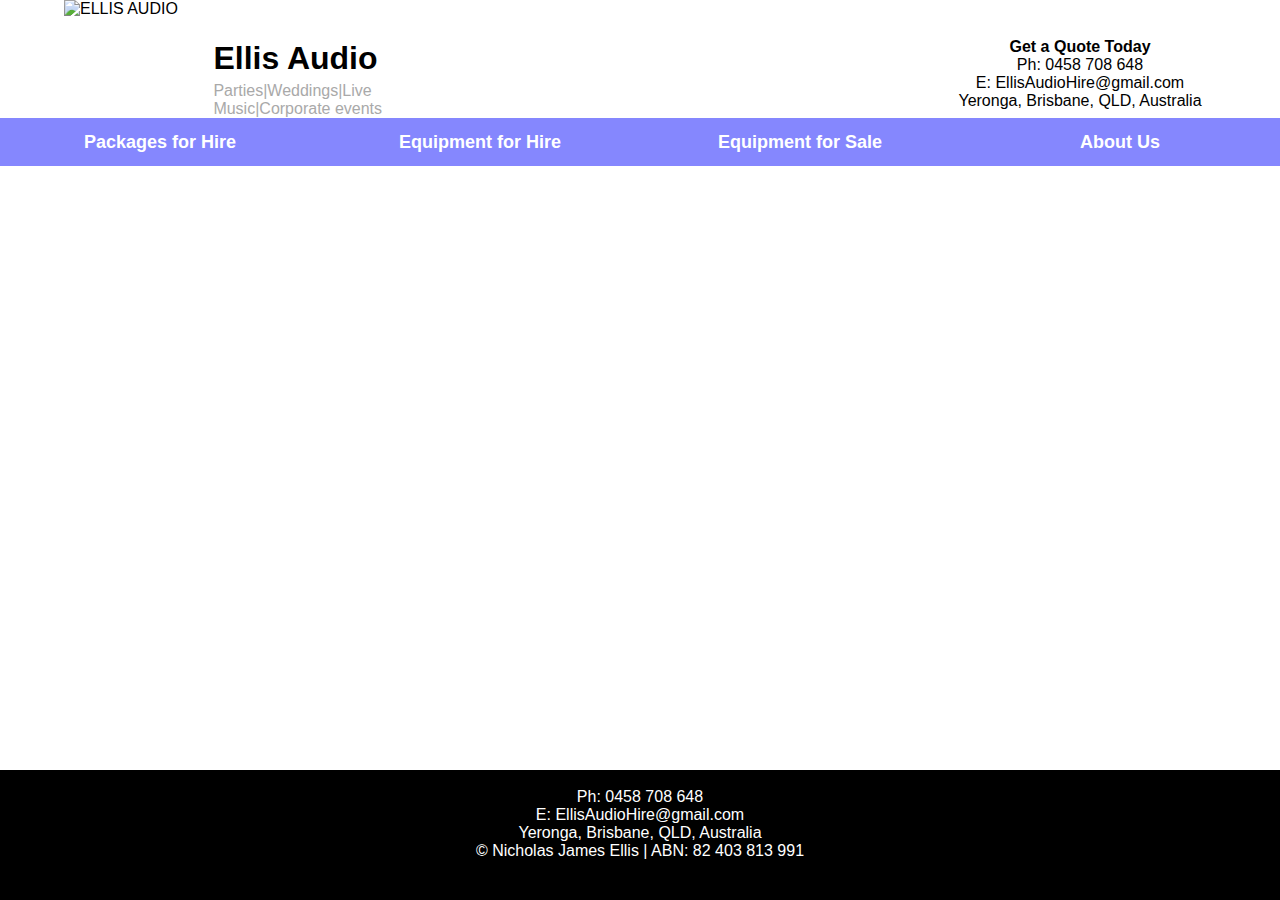
==== index.html @ b8f4c42b "update dev" ====
<!DOCTYPE html>

<html>
<div id="container">
  <head>
    <base target="_top">
    <meta name="viewport" content="width=device-width, initial-scale=1.0">
    <style>
  
  #logo:visited
  {
   color:inherit;
  }

    #tagline
    {
      margin-bottom: 0;
      /*display:none;*/
    }

    #getQuote
    {
      padding-top: 20px;
      margin-top:0;
      width:400px;
    }

  button:focus 
  {
    outline: none;
  }

  * {box-sizing: border-box;}
  
  .col-1 {width: 10%;margin: 0.5%;padding: 15px;}
  .col-2 {width: 5%;margin: 0.5%;padding: 15px;}
  .col-3 {width: 25%;}
  .col-4 {width: 6%;margin: 0.5%;padding: 15px;}
  .col-5 {width: 86%;margin: 0.5%;padding: 0;}
  .col-6 {width: 50%;}
  .col-7 {width: 58.33%;}
  .col-8 {width: 66.66%;}
  .col-9 {width: 75%;}
  .col-10 {width: 80%;}
  .col-11 {width: 90%;}
  .col-12 {width: 100%;padding:0;margin:0;}
  .col-footer {width: 100%;background-color:black;color:white;text-align:center;max-height:200px;margin:0;padding: 15px;}
  
  .col-item span {
   position: sticky;
   bottom: 0;
   left: 0;
  }

  .col-hire-item
  {
    width: 19%;
    background-color:white;
    max-height:350px;
    min-height:350px;
    margin:0.5%;
    padding:15px;
    border-radius: 2px;
    border: 2px solid #8587fe;
    overflow:scroll;
  }

  .col-package-item 
  {
    width: 19%;
    background-color:white;
    max-height:620px;
    min-height:620px;
    margin:0.5%;
    padding:15px;
    border-radius: 2px;
    border: 2px solid #8587fe;
    overflow:scroll;
  }

    .col-sale-item 
  {
    width: 19%;
    background-color:white;
    max-height:350px;
    min-height:350px;
    margin:0.5%;
    padding:15px;
    border-radius: 2px;
    border: 2px solid #8587fe;
    overflow:scroll;
  }
  
  
  [class*='col-'] {
  float: left;
  }
  
  .row::after {
  content: '';
  clear: both;
  display: table;
  width:80%;
  }
  
  #container 
  {
    min-height:100%;
    position:relative;
    font-family: 'Open Sans', sans-serif;
    overflow:scroll;
    -webkit-overflow-scrolling: touch;
  }
  
  #body 
  {
    padding:10px;
    padding-bottom:130px;   /* Height of the footer */
    overflow:scroll;
    -webkit-overflow-scrolling: touch;
    background-size: 100%;
    background-image: url("https://scontent.fbne3-1.fna.fbcdn.net/v/t1.0-9/24862291_908647219294098_495214972556443468_n.jpg?oh=a1a7885bde6877ae93090bb634183d83&oe=5AB51058");
    background-repeat: repeat-y;
    background-position: center top;
    /*background-attachment: fixed;*/
  }
  
  #footer 
  {
    text-align:center;
    position:absolute;
    bottom:0;
    width:100%;
    height:130px;   /* Height of the footer */
    background-color:black;
    color: white;
  }
  
  .footer::after {
  content: '';
  clear: both;
  display: table;
  }
  
  html, body
  {
    width:100%;
    height:100%;
    padding:0px;
    /*background-color: #40404d;*/
    overflow:scroll;
    -webkit-overflow-scrolling: touch;
       margin:0;

  }
  
  html
  {
    padding:0px;
  }
  
  h1{font-family: 'Open Sans', sans-serif;text-align:center;font-size:medium;text-align:left;}
  h2{font-family: 'Open Sans', sans-serif;text-align:center;font-size:small;text-align:left;}

    #profile-pic
    {
      width:30%;
      overflow:scroll;
      border:0;
      margin:0;
      float:left;
    }

    #profile-blurb
    {
    overflow:scroll;
    width: 68%;
    padding: 0;
    border-radius: 0;
    border: 0px solid #8587fe;
    float: right;
    }
  
/* Style The Dropdown Button */
.dropbtn {
    background-color: white;
    color: black;
    padding: 5px 16px;
    font-size: 16px;
    cursor: pointer;
    margin: 0;
    border-radius: 2px;
    border: 2px solid #8587fe;
    font-size:medium;
}

/* The container <div> - needed to position the dropdown content */
.dropdown {
    position: relative;
    display: inline-block;
}

/* Dropdown Content (Hidden by Default) */
.dropdown-content {
    display: none;
    position: absolute;
    background-color: white;
    min-width: 160px;
    box-shadow: 0px rgba(0,0,0,0.2);
    z-index: 1;
    border-radius: 2px;
    border: 2px solid #8587fe;
}

/* Links inside the dropdown */
.dropdown-content button {
    color: black;
    background-color: white;
    padding: 10px 16px;
    text-decoration: bold;
    display: block;
    border-radius: 0px;
    border: 0px solid #8587fe;
    width:100%;
    font-size:medium;
}

/* Change color of dropdown links on hover */
.dropdown-content button:hover {background-color: #313deb; color:white;}

/* Show the dropdown menu on hover */
.dropdown:hover .dropdown-content {
    display: block;
}

/* Change the background color of the dropdown button when the dropdown content is shown */
.dropdown:hover .dropbtn {
    background-color: #3e8e41;
}

  .nav-1
  {
    width:25%;
  }

  .nav-btn-2
  {
    width:100%;
    background-color:#8587fe;
    border:0;
    font-family: 'Open Sans', sans-serif;
    font-weight: bold;
    font-size:large;
    padding: 0.75em;
    color:white;
  }

  .nav-btn-1
  {
    width:100%;
    background-color:#8587fe;
    border:0;
    font-family: 'Open Sans', sans-serif;
    font-weight: bold;
    font-size:large;
    padding: 0.75em;
    color:white;
  }

  #dropbtn
  {
    position: relative;
    display: inline-block;
  }

  .nav-dropdown-content
  {
    display: none;
    position: absolute;
    background-color: #8587fe;
    min-width: 25%;
    box-shadow: 0;
    z-index: 1;
    border-radius: 0;
    border: none;
    color:white;
  }

  /* Show the dropdown menu on hover */
#nav-dropdown:hover .nav-dropdown-content {
    display: block;
}

/* Change the background color of the dropdown button when the dropdown content is shown */
.nav-btn-1:hover
{
    background-color: #313deb;
}

.nav-btn-2:hover
{
    background-color: #313deb;
}
  
  #nav
  {
    width: 100%; /* 1000 */;
    font-family: 'Open Sans', sans-serif;
    font-weight: 400;
    position: relative;
    left: 0;
    margin-left: 0; /* 30 480 */;
    margin: 0; /* 30 480 */;
    text-decoration:none;
    padding: 0;
    text-align: justify;
    z-index:1;
    background-color: #8587fe;
    display: inline-block;
  }  

  #nav-btn-container
  {
    display:none;
    width:100%;
  }

  #nav-btn
  {
    width: 14%;
    font-size: xx-large;
    padding: 5px;
    text-align: center;
    font-weight: normal;
    border-radius: 2px;
  }   
  #nav-btn-img
  {
    display:block;
    margin: 0 auto;
    max-width:100%;
    object-fit:contain;
    border-radius: 2px;
  }

  #logo-text
  {
    margin: 0 0.5%;
    padding: 0 15px;
    max-height:10%;
    min-height:10%;
    width:220px;
    padding-top: 20px;
  }

  @media screen and (max-width: 699px)
  {
    .col-sale-item 
    {
      width: 99%;
      min-height:250px;
      max-height:400px;
    }

    .col-hire-item 
    {
      width: 99%;
      min-height:250px;
      max-height:400px;
    }

    .col-package-item 
    {
      width: 99%;
      min-height:300px;
      max-height:600px;
    }

    #getQuote
    {
      display:none;
    }

    .nav-1
    {
      width:100%;
    }

    #nav
    {
      display: none;
    } 

    #nav-btn-container
    {
      display: block;
      padding:10px;
      padding-top: 0;
    }   

    .nav-dropdown-content
    {
      min-width: 100%;
      position:relative;
    }

    #profile-pic
    {
      width:100%;
    }

    #profile-blurb
    {
      width:100%;
    }

    #logo
    {
      width:40%;
    }

    #logo-text
    {
      width:50%;
      padding:0;
      padding-top: 30px;
    }

    #tagline
    {
      display:block;
    }

    .nav-btn-1
    {
      text-align:left;
      padding-left:11%;
    }

    .nav-btn-2
    {
      text-align:left;
      padding-left:21%;
    }
  }

  @media screen and (max-width: 1030px) and (min-width: 700px)
  {
    .col-package-item 
    {
      width: 32%;
    }

      .col-sale-item 
    {
      width: 32%;
    }

    .col-hire-item
    {
      width: 32%;
    }

    #getQuote
    {
      width:42%;
      padding-top:40px;
    }

    #logo
    {
      width:20%;
    }

    #logo-text
    {
      width:30%;
      margin:0;
      padding-top:30px;
    }

  }


  </style> 
  <div class='row' style='background-color:white'>
  <div class='col-2' id='logo-tab' style='margin: 0.5% 0;padding: 15px 0;'></div>
  <a id="logo" href="" onclick='updatePage("Home", "Show All", "All")'' style=''><div id='logo'class='col-1' style='margin: 0;padding: 0;max-height:10%;min-height:10%;'>
  <img src='ellisaudio.github.io/DB/images/logo.jpeg' alt='ELLIS AUDIO' style='max-width:100%;max-height:100%;background-color:white;'>
  </div>
  <div class='col-6' id='logo-text' style=''>
  <h1 style='font-size:200%;float:left;margin-top:20px;margin-bottom: 5px'>Ellis Audio</h1>
  <p id="tagline" style="color: darkgrey;"> Parties|Weddings|Live Music|Corporate events</p></div></a>
  <div class="col-3" id="getQuote" style="float:right;text-align:center;font-family: 'Open Sans', sans-serif;">
  <br>
  <b>Get a Quote Today<br></b>
  Ph: 0458 708 648<br>
  E: EllisAudioHire@gmail.com<br>
  Yeronga, Brisbane, QLD, Australia
  </div>
  <div class='row' style=''>
  <div class='col-12' style='margin-bottom:auto;0;padding: 0;'>
  <div style="float:left;" id="nav-btn-container" class="nav-1">
    <button id="nav-btn" class="nav-btn-1" style="float:left;" onclick="$('#nav').toggle();"><img id="nav-btn-img" src="ellisaudio.github.io/DB/images/icon-menu-white.png"></button>
  </div>
  <nav class="clearfix" role="navigation" id="nav" style="float:left;">
    <div style="float:left;" class="nav-1">
    <button class="nav-btn-1" style="float:left;" onclick="$('#items').empty().append('Loading...');updatePage('Hire Packages', 'Show All', 'Category');">Packages for Hire</button>
  </div>
    <div style="float:left;" id="nav-dropdown" class="nav-1">
      <button id="hire-btn" class="nav-btn-1" style="display:block;">Equipment for Hire</button>
      <div id="" class="nav-dropdown-content">
        <button class="nav-btn-2" onclick="$('#items').empty().append('Loading...');updatePage('Audio Hire', 'Show All', 'Category');">Audio Equipment</button><br> 
        <button class="nav-btn-2" onclick="$('#items').empty().append('Loading...');updatePage('Visual Hire', 'Show All', 'Category');">Display Equipment</button><br>
        <button class="nav-btn-2" onclick="$('#items').empty().append('Loading...');updatePage('Lighting Hire', 'Show All', 'Category');">Lighting Equipment</button>
      </div>
    </div>
    <div style="float:left;" class="nav-1">
    <button class="nav-btn-1" style="float:left;" onclick="$('#items').empty().append('Loading...');updatePage('For Sale', 'Show All', 'Category');">Equipment for Sale</button>
  </div>
    <div style="float:left;" class="nav-1">
    <button class="nav-btn-1" style="float:left;" onclick="$('#items').empty().append('Loading...');updatePage('About Us', 'Show All', 'Category');">About Us</button>
  </div>
  </nav>

  </div></div></div>
  </head>
  <body>
    <div id="body">
  <div class="row" id="header-row" style="text-align:center; color:white;margin:auto;"> 
  <div class="col-12">
  <h1 id="page-header" style="margin:auto;text-align:center;margin-top:1%;font-size:xx-large;font-outline: 2px 2px #8587fe;">Loading...</h1>
  </div>
  </div>
  <div class="row" id="btn-row">
    <div class="col-4" style="min-height:0 margin-bottom:0;">
  </div>
  <div class="col-5" /*style="color:white;padding:0;margin:0;width:85%;min-height:0;margin-top:0.5%;margin-bottom:0.5%;"*/>
  
<div class="dropdown">
  <button class="dropbtn" id="filter-btn" style="display:none;">Filter by Category</button>
  <div id="filter-options" class="dropdown-content">
    <a href="#">Loading...</a>
  </div>
</div>
<div class="dropdown">
  <button class="dropbtn" id="sort-btn" style="display:none;">Sorted by</button>
  <div id="sort-options" class="dropdown-content">
    <a href="#">Loading...</a>
  </div>
</div>
  </div>
  </div>
  <div class="row">
  </div>
  <div class='col-4' style='margin:0px'></div>
  <div id="items" class="col-5" >
  Loading...
    </div>
  </div>    
<script src="https://code.jquery.com/jquery-1.10.1.min.js"></script>
<script >
  // The code in this function runs when the page is loaded.
  $(function()
  {
    $('#items').empty()

    var page = getQueryVariable("page")
    if(page)
    {
      updatePage(page, "Show All", "All");
    }
    else
    {
      updatePage("Home", "Show All", "All");
    }
  });

  function updatePage(page, category, sort)
  {
    $('#header-row').show();
    $('#page-header').empty().append(page);
    $('#items').hide();
    if(page == "Hire Packages")
    {
      $('#items').empty();
      $('#btn-row').hide();
      $('#filter-btn').hide();
      $('#sort-btn').hide();
      showPackages(page);
    }
    else if(page == "For Sale")
    {
      showSaleItems(page);
      $('#btn-row').hide();
      $('#filter-btn').hide();
      $('#sort-btn').hide();
    }
    else if(page.indexOf("Hire") != -1)
    {
      if(category == "Show All")
      {
        $('#filter-btn').empty().append("Filter by Category");
      }
      else
      {
        $('#filter-btn').empty().append(category + ' <span style="color:red">&otimes;</span>');
      }
      if((sort == "Show All")||(sort == "All")||(sort == "Category"))
      {
        sort = "Category";
        $('#sort-btn').empty().append("Sorted by "+sort);
      }
      else
      {
        $('#sort-btn').empty().append("Sorted by "+sort + ' <span style="color:red">&otimes;</span>');
      }
      showHireItems(page, category, sort);
      showFilter(page, sort); 
      showSort(page, category);
      $('#btn-row').show();
    }
    else if(page == "About Us")
    {
      // showAboutUs();
      $('#items').show();
      $('#btn-row').hide();

      var html = "<div class='row'>";
        html += "<div class='col-12' style='background-color:white;margin:auto;padding:15px;border-radius: 2px;border: 2px solid #8587fe;min-height:200px;text-align:center;width:99%; opacity:08;'>";
          html += "<h1 style='font-size:x-Large;text-align:center;'>Who are we?</h1>";
          html += "<div class='row'>";
            html += "<div id='profile-pic' style=''>";
              html += "<br><img src='ellisaudio.github.io/DB/images/Nick Profile.jpeg' alt='Image Not Available' style='width:100%;display:block;margin: 0 auto;max-width:100%;object-fit:contain;'>";
            html += "</div>";
            html += "<div id='profile-blurb' style=''>";
              html += "<h2 style='font-size:x-large'>Nick Ellis - Director</h2>";
              html += "<p style='font-size:large;text-align:justify;'>Nick is the founder and owner of Ellis Audio, his desire is to provide high quality audio experiences for all of those using and listening to our systems. Nick has been operating Audio/Visual for over 10 years, including ten years of operating A/V though church (including two years overseeing the entire Audio/Visual ministry at two different churches) and operating Audio/Visual for six years for an international mission organisation.</p>";
            html += "</div>";
          html += "</div>";
        html += "</div>";
      html += "</div>";
      $('#items').empty().append(html);
    }
    else
    {
      $('#items').hide();
      $('#header-row').hide();
      $('#page-header').empty();
      $('#btn-row').hide();
      $('#filter-btn').hide();
      $('#sort-btn').hide();
      $('#items').empty();
      $.getJSON("ellisaudio.github.io/index.json").done(function(items) 
      { 
        $('#items').prepend("<div class='row'><div class='col-12' style='background-color:white;margin:0.5%;padding:15px;opacity: 0.8;border-radius: 2px;border: 2px solid #8587fe;min-height:200px;text-align:center;width:99%'>"+items.content+"</div></div>");
      });
      $('#items').append('<div class="row" style="text-align:center; color:white;margin:auto;"><div class="col-12"><h1 style="margin:auto;text-align:center;margin-top:1%;font-size:xx-large;text-outline: 2px 2px #8587fe;">Our Packages for Hire</h1></div></div><div class="row">');

      showPackages("Hire Packages");
      $('#items').append('</div>');
    }
    $('#items').show();
  }

  function getQueryVariable(variable)
  {
    var query = window.location.search.substring(1);
    var vars = query.split("&");
    for (var i=0;i<vars.length;i++) 
    {
      var pair = vars[i].split("=");
      if(pair[0] == variable)
        {
          var str = pair[1];
          str.replace(/%20/, " ");
          return decodeURI(str);
        }
    }
    return(false);
  }

  function showAboutUs()
  {
    $.getJSON("ellisaudio.github.io/About Us.json").done(function(items) 
    {
      $('#items').append("<div class='col-12' style='background-color:white;margin:0.5%;padding:15px;border-radius: 2px;border: 2px solid #8587fe;min-height:200px;text-align:center;'>"+items.content+"</div>");
    });
  }

  function showSaleItems(page)
  {
    $('#items').empty();
    $.getJSON("ellisaudio.github.io/DB/Products/"+page+".json").done(function(items) 
    {
      for(var ii in items)
      {
        var html = "<div class='col-sale-item' style=''>";
        html += "<h1 style='font-size:large;text-align:center;'>"+items[ii].name+"</h1>";
        html += "<img src='ellisaudio.github.io/DB/images/"+page+"/"+items[ii].catalog+".jpeg' alt='Image Not Available' style='min-height:170px;max-height:170px;display:block;margin: 0 auto;max-width:100%;object-fit:contain;'>";
        html += "<span>";
        html += "<h2>$"+items[ii].cost+"</h2>";
        if(items[ii].website != "")
        {
          html += "<a href='"+items[ii].website+"'>More Info</a>";
        }
        html += "</span></div>";
        $('#items').append(html);
      }
    });
  }

  function showHireItems(page, category, sort)
  {
    $('#items').empty();
    $.getJSON("ellisaudio.github.io/DB/Products/"+page+".json").done(function(items) 
    {
      if(sort == "Name")
      {
        items.sort( function(a, b) {
          a = a.name.toLowerCase();
          b = b.name.toLowerCase();

          return a < b ? -1 : a > b ? 1 : 0;
        });
      }
      else if(sort == "Price Low-High")
      {
        items.sort(function(a, b) {
          return parseFloat(a.perDay) - parseFloat(b.perDay);
        });
      }
      else if(sort == "Price High-Low")
      {
        items.sort(function(a, b) {
          return parseFloat(a.perDay) - parseFloat(b.perDay);
        });
        items.reverse();
      }
      else if(sort == "Category")
      {
        items.sort( function(a, b) {
          a = a.category.toLowerCase();
          b = b.category.toLowerCase();

          return a < b ? -1 : a > b ? 1 : 0;
        });
      }
      for(var ii in items)
      {
        if(category == "Show All")
        {
          var html = "<div class='col-hire-item' style=''>";
          html += "<h1 style='font-size:large;text-align:center;'>"+items[ii].name+"</h1>";
        html += "<img src='ellisaudio.github.io/DB/images/"+page+"/"+items[ii].catalog+".jpeg' alt='Image Not Available' style='min-height:170px;max-height:170px;display:block;margin: 0 auto;max-width:100%;object-fit:contain;'>";
          html += "<span>";
          html += "<h2>$"+items[ii].perDay+"/Day       $"+items[ii].perWeek+"/Week</h2>";
          if(items[ii].website != "")
          {
            html += "<a href='"+items[ii].website+"'>More Info</a>";
          }
          html += "</span></div>";
          $('#items').append(html);
        }
        else
        {
          if(items[ii].category == category)
          {
            var html = "<div class='col-hire-item' style=''>";
            html += "<h1 style='font-size:large;text-align:center;'>"+items[ii].name+"</h1>";
        html += "<img src='ellisaudio.github.io/DB/images/"+page+"/"+items[ii].catalog+".jpeg' alt='Image Not Available' style='min-height:170px;max-height:170px;display:block;margin: 0 auto;max-width:100%;object-fit:contain;'>";
            html += "<span>";
            html += "<h2>$"+items[ii].perDay+"/Day       $"+items[ii].perWeek+"/Week</h2>";
            if(items[ii].website != "")
            {
              html += "<a href='"+items[ii].website+"'>More Info</a>";
            }
            html += "</span></div>";
            $('#items').append(html);
          }
        }
      }
    });
  }

    function showPackages(page)
  {
    $.getJSON("ellisaudio.github.io/DB/Products/"+page+".json").done(function(items) 
    {
      for(var ii in items)
      {
        if(!items[ii].hide)
        {
          var html = "<div class='col-package-item' style=''>";
          html += "<h1 style='font-size:x-large;text-align:center;'>"+items[ii].name+"</h1>";
        html += "<img src='ellisaudio.github.io/DB/images/"+page+"/"+items[ii].catalog+".jpeg' alt='Image Not Available' style='min-height:170px;max-height:170px;display:block;margin: 0 auto;max-width:100%;object-fit:contain;'>";
          html += "<span>";
          html += "<h2>$"+items[ii].perDay+"/Day       $"+items[ii].perWeek+"/Week</h2>";
          html += "<p>"+items[ii].shortDesc+"</p>";
          html += "</span></div>";
          $('#items').append(html);
        }
      }
    });
  }

  function showFilter(page, sort) 
  {
    $.getJSON("ellisaudio.github.io/DB/Products/"+page+"-categories.json").done(function(categories) 
    {
      $('#filter-btn').show()
      $('#filter-options').empty();
      if(page == "Audio Hire"){var type = 0;}
      else if(page == "Visual Hire"){var type = 1;}
      else if(page == "Lighting Hire"){var type = 2;}
      else{$('#dropbtn').hide();return false;}
      for(var ii in categories)
      {
        if((categories[ii].category == "")||(categories[ii].category == null)||(categories[ii].category == undefined))
        {
          return;
        }
        else
        {
          $('#filter-options').append("<button onclick='$("+'"'+"#items"+'"'+").empty().append("+'"Loading..."'+");updatePage("+'"'+page+'"'+", "+'"'+categories[ii].category+'"'+", "+'"'+sort+'"'+");showSort("+'"'+page+'"'+", "+'"'+categories[ii].category+'"'+");'>"+categories[ii].category+"</button>");
        }
      }
    });
    return;
  }

  function showSort(page, category) 
  {
      $('#sort-btn').show()
      $('#sort-options').empty();
      var sortoptions = ["Category", "Name", "Price Low-High", "Price High-Low"];
      for(var ii in sortoptions)
      {
        $('#sort-options').append("<button onclick='$("+'"'+"#items"+'"'+").empty().append("+'"Loading..."'+");updatePage("+'"'+page+'", "'+category+'", "'+sortoptions[ii]+'"'+");showfilter("+'"'+page+'", "'+sortoptions[ii]+'"'+");'>Sorted by "+sortoptions[ii]+"</button>");
      }
    return;
  }
</script>
</body>
<footer>
  <div id='footer'>
  <br>
  Ph: 0458 708 648<br>
  E: EllisAudioHire@gmail.com<br>
  Yeronga, Brisbane, QLD, Australia<br>
  © Nicholas James Ellis  |   ABN: 82 403 813 991
  </div>
</div>
</footer>
</html>
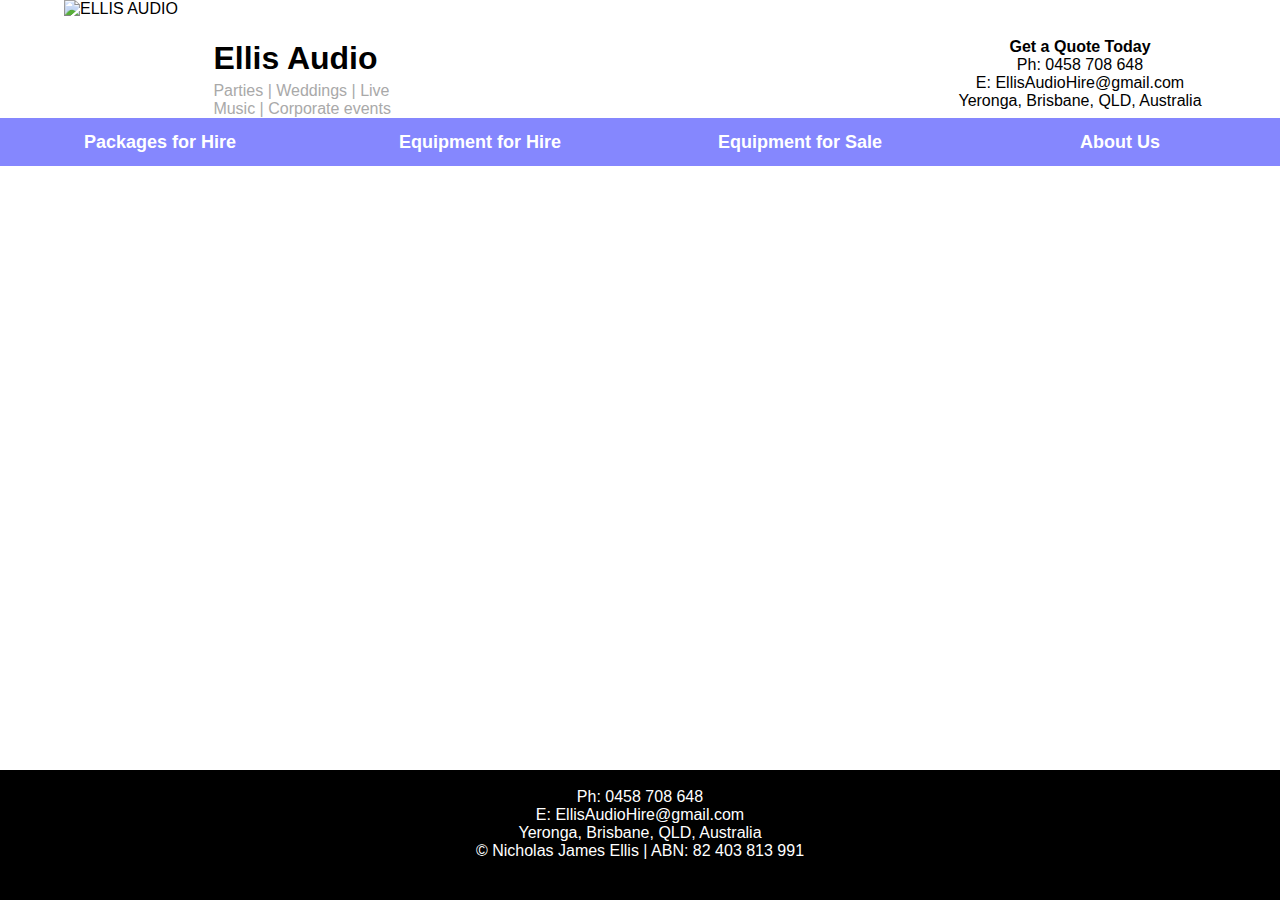
==== commit 07966fd5: "Update index.html" ====
--- a/index.html
+++ b/index.html
@@ -1,6 +1,6 @@
 <!DOCTYPE html>
 
-<html>
+<html lang="en">
 <div id="container">
   <head>
     <base target="_top">
@@ -490,7 +490,7 @@
   </div>
   <div class='col-6' id='logo-text' style=''>
   <h1 style='font-size:200%;float:left;margin-top:20px;margin-bottom: 5px'>Ellis Audio</h1>
-  <p id="tagline" style="color: darkgrey;"> Parties|Weddings|Live Music|Corporate events</p></div></a>
+  <p id="tagline" style="color: darkgrey;"> Parties | Weddings | Live Music | Corporate events</p></div></a>
   <div class="col-3" id="getQuote" style="float:right;text-align:center;font-family: 'Open Sans', sans-serif;">
   <br>
   <b>Get a Quote Today<br></b>
@@ -695,6 +695,8 @@
     {
       for(var ii in items)
       {
+        if(!items[ii].hide)
+        {
         var html = "<div class='col-sale-item' style=''>";
         html += "<h1 style='font-size:large;text-align:center;'>"+items[ii].name+"</h1>";
         html += "<img src='ellisaudio.github.io/DB/images/"+page+"/"+items[ii].catalog+".jpeg' alt='Image Not Available' style='min-height:170px;max-height:170px;display:block;margin: 0 auto;max-width:100%;object-fit:contain;'>";
@@ -707,6 +709,7 @@
         html += "</span></div>";
         $('#items').append(html);
       }
+      }
     });
   }
 
@@ -748,6 +751,8 @@
       }
       for(var ii in items)
       {
+        if(!items[ii].hide)
+        {
         if(category == "Show All")
         {
           var html = "<div class='col-hire-item' style=''>";
@@ -779,6 +784,7 @@
             $('#items').append(html);
           }
         }
+        }
       }
     });
   }
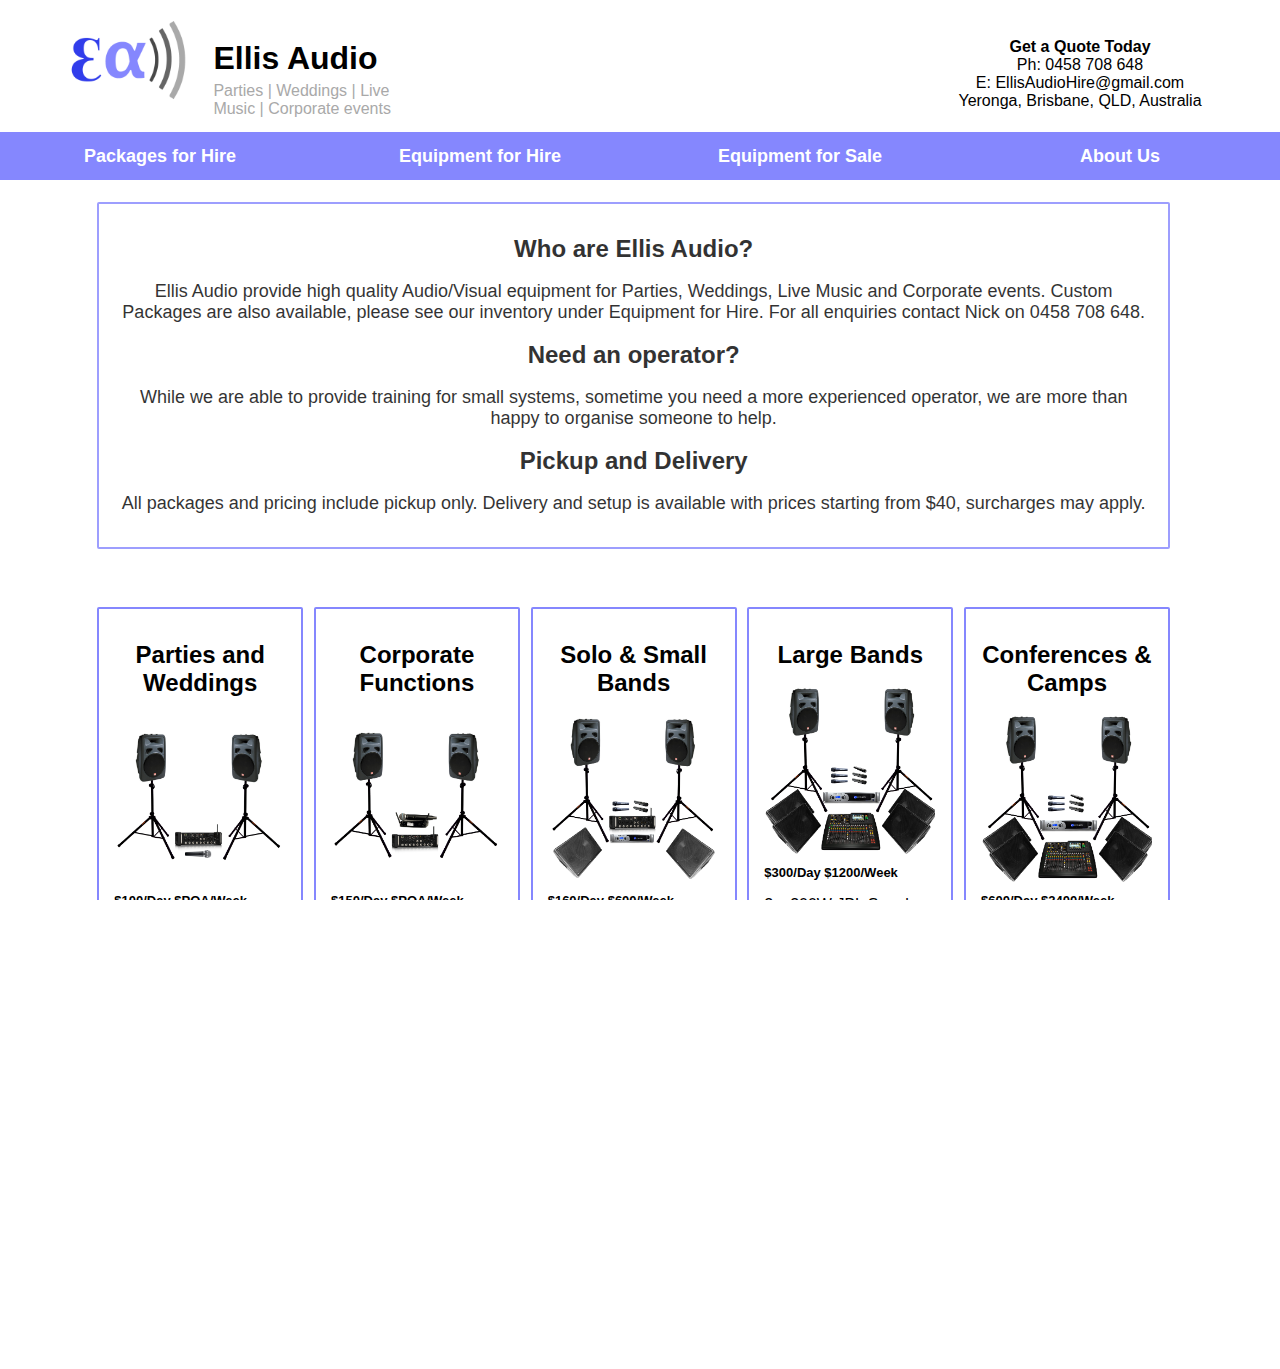
==== commit f6ce9f44: "update dev" ====
--- a/index.html
+++ b/index.html
@@ -5,860 +5,116 @@
   <head>
     <base target="_top">
     <meta name="viewport" content="width=device-width, initial-scale=1.0">
-    <style>
-  
-  #logo:visited
-  {
-   color:inherit;
-  }
+    <meta http-equiv="Content-Language" content="en">
+    <meta keywords="Audio, Visual, AV, Hire, Brisbane, Yeronga, Australia, Microphones, Speakers, Sound, PA, Business, Ellis Audio, Nick Ellis">
+    <link rel="stylesheet" type="text/css" href="styles/stylesheet.css">
+    <link rel="stylesheet" type="text/css" href="styles/stylesheet-mobile.css">
+    <link rel="stylesheet" type="text/css" href="styles/stylesheet-tablet.css">
+    <div class='row' style='background-color:white'>
+      <div class='col-2' id='logo-tab' style='margin: 0.5% 0;padding: 15px 0;'></div>
+      <a id="logo" href="" onclick='updatePage("Home", "Show All", "All")'' style=''>
+        <div id='logo'class='col-1' style='margin: 0;padding: 0;max-height:10%;min-height:10%;'>
+          <img src='DB/images/logo.jpeg' alt='ELLIS AUDIO' style='max-width:100%;max-height:100%;background-color:white;'>
+        </div>
+        <div class='col-6' id='logo-text' style=''>
+          <h1 style='font-size:200%;float:left;margin-top:20px;margin-bottom: 5px'>Ellis Audio</h1>
+          <p id="tagline" style="color: darkgrey;"> Parties | Weddings | Live Music | Corporate events</p>
+        </div></a>
+        <div class="col-3" id="getQuote" style="float:right;text-align:center;font-family: 'Open Sans', sans-serif;">
+          <br>
+          <b>Get a Quote Today<br></b>
+          Ph: 0458 708 648<br>
+          E: EllisAudioHire@gmail.com<br>
+          Yeronga, Brisbane, QLD, Australia
+        </div>
+        <div class='row' style=''>
+          <div class='col-12' style='margin-bottom:auto;padding: 0;'>
+            <div style="float:left;" id="nav-btn-container" class="nav-1">
+              <button id="nav-btn" class="nav-btn-1" style="float:left;" onclick="$('#nav').toggle();">
+                <img id="nav-btn-img" src="DB/images/icon-menu-white.png">
+              </button>
+            </div>
+            <nav class="clearfix" role="navigation" id="nav" style="float:left;">
+              <div style="float:left;" class="nav-1">
+                <button class="nav-btn-1" style="float:left;" onclick="$('#items').empty().append('Loading...');updatePage('Hire Packages', 'Show All', 'Category');">Packages for Hire</button>
+              </div>
+              <div style="float:left;" id="nav-dropdown" class="nav-1" onclick="$('.nav-dropdown-content').toggle()" onmouseover="$('.nav-dropdown-content').show()" onmouseout="$('.nav-dropdown-content').hide()">
+                <button id="hire-btn" class="nav-btn-1" style="display:block;">Equipment for Hire</button>
+                <div id="" class="nav-dropdown-content">
+                  <button class="nav-btn-2" onclick="$('#items').empty().append('Loading...');updatePage('Audio Hire', 'Show All', 'Category');">Audio Equipment</button><br> 
+                  <button class="nav-btn-2" onclick="$('#items').empty().append('Loading...');updatePage('Visual Hire', 'Show All', 'Category');">Display Equipment</button><br>
+                  <button class="nav-btn-2" onclick="$('#items').empty().append('Loading...');updatePage('Lighting Hire', 'Show All', 'Category');">Lighting Equipment</button>
+                </div>
+              </div>
+              <div style="float:left;" class="nav-1">
+                <button class="nav-btn-1" style="float:left;" onclick="$('#items').empty().append('Loading...');updatePage('For Sale', 'Show All', 'Category');">Equipment for Sale</button>
+              </div>
+              <div style="float:left;" class="nav-1">
+                <button class="nav-btn-1" style="float:left;" onclick="$('#items').empty().append('Loading...');updatePage('About Us', 'Show All', 'Category');">About Us</button>
+              </div>
+            </nav>
+          </div>
+        </div>
+      </div>
+    </head>
+    <body>
+      <div id="body">
+        <div class="row" id="header-row" style="text-align:center; color:white;margin:auto;"> 
+          <div class="col-12">
+            <h1 id="page-header" style="margin:auto;text-align:center;margin-top:1%;font-size:xx-large;font-outline: 2px 2px #8587fe;">Loading...</h1>
+          </div>
+        </div>
+        <div class="row" id="btn-row">
+          <div class="col-4" style="min-height:0 margin-bottom:0;"></div>
+          <div class="col-5">
+            <div class="dropdown" onclick="$('#filter-options').toggle()" onmouseover="$('#filter-options').show()" onmouseout="$('#filter-options').hide()">
+              <button class="dropbtn" id="filter-btn" style="display:none;">Filter by Category</button>
+              <div id="filter-options" class="dropdown-content">
+                <a href="#">Loading...</a>
+              </div>
+            </div>
+            <div class="dropdown" onclick="$('#sort-options').toggle()" onmouseover="$('#sort-options').show()" onmouseout="$('#sort-options').hide()">
+              <button class="dropbtn" id="sort-btn" style="display:none;">Sorted by</button>
+              <div id="sort-options" class="dropdown-content">
+                <a href="#">Loading...</a>
+              </div>
+            </div>
+          </div>
+        </div>
+        <div class="row"></div>
+        <div class='col-4' style='margin:0px'></div>
+        <div id="items" class="col-5" >
+          Loading...
+        </div>
+      </div>
+    </body>
+    <script src="https://code.jquery.com/jquery-1.10.1.min.js"></script>
+    <script src="index.js"></script>
+    <script>
+      // The code in this function runs when the page is loaded.
+      $(function()
+      {
+        $('#items').empty()
 
-    #tagline
-    {
-      margin-bottom: 0;
-      /*display:none;*/
-    }
-
-    #getQuote
-    {
-      padding-top: 20px;
-      margin-top:0;
-      width:400px;
-    }
-
-  button:focus 
-  {
-    outline: none;
-  }
-
-  * {box-sizing: border-box;}
-  
-  .col-1 {width: 10%;margin: 0.5%;padding: 15px;}
-  .col-2 {width: 5%;margin: 0.5%;padding: 15px;}
-  .col-3 {width: 25%;}
-  .col-4 {width: 6%;margin: 0.5%;padding: 15px;}
-  .col-5 {width: 86%;margin: 0.5%;padding: 0;}
-  .col-6 {width: 50%;}
-  .col-7 {width: 58.33%;}
-  .col-8 {width: 66.66%;}
-  .col-9 {width: 75%;}
-  .col-10 {width: 80%;}
-  .col-11 {width: 90%;}
-  .col-12 {width: 100%;padding:0;margin:0;}
-  .col-footer {width: 100%;background-color:black;color:white;text-align:center;max-height:200px;margin:0;padding: 15px;}
-  
-  .col-item span {
-   position: sticky;
-   bottom: 0;
-   left: 0;
-  }
-
-  .col-hire-item
-  {
-    width: 19%;
-    background-color:white;
-    max-height:350px;
-    min-height:350px;
-    margin:0.5%;
-    padding:15px;
-    border-radius: 2px;
-    border: 2px solid #8587fe;
-    overflow:scroll;
-  }
-
-  .col-package-item 
-  {
-    width: 19%;
-    background-color:white;
-    max-height:620px;
-    min-height:620px;
-    margin:0.5%;
-    padding:15px;
-    border-radius: 2px;
-    border: 2px solid #8587fe;
-    overflow:scroll;
-  }
-
-    .col-sale-item 
-  {
-    width: 19%;
-    background-color:white;
-    max-height:350px;
-    min-height:350px;
-    margin:0.5%;
-    padding:15px;
-    border-radius: 2px;
-    border: 2px solid #8587fe;
-    overflow:scroll;
-  }
-  
-  
-  [class*='col-'] {
-  float: left;
-  }
-  
-  .row::after {
-  content: '';
-  clear: both;
-  display: table;
-  width:80%;
-  }
-  
-  #container 
-  {
-    min-height:100%;
-    position:relative;
-    font-family: 'Open Sans', sans-serif;
-    overflow:scroll;
-    -webkit-overflow-scrolling: touch;
-  }
-  
-  #body 
-  {
-    padding:10px;
-    padding-bottom:130px;   /* Height of the footer */
-    overflow:scroll;
-    -webkit-overflow-scrolling: touch;
-    background-size: 100%;
-    background-image: url("https://scontent.fbne3-1.fna.fbcdn.net/v/t1.0-9/24862291_908647219294098_495214972556443468_n.jpg?oh=a1a7885bde6877ae93090bb634183d83&oe=5AB51058");
-    background-repeat: repeat-y;
-    background-position: center top;
-    /*background-attachment: fixed;*/
-  }
-  
-  #footer 
-  {
-    text-align:center;
-    position:absolute;
-    bottom:0;
-    width:100%;
-    height:130px;   /* Height of the footer */
-    background-color:black;
-    color: white;
-  }
-  
-  .footer::after {
-  content: '';
-  clear: both;
-  display: table;
-  }
-  
-  html, body
-  {
-    width:100%;
-    height:100%;
-    padding:0px;
-    /*background-color: #40404d;*/
-    overflow:scroll;
-    -webkit-overflow-scrolling: touch;
-       margin:0;
-
-  }
-  
-  html
-  {
-    padding:0px;
-  }
-  
-  h1{font-family: 'Open Sans', sans-serif;text-align:center;font-size:medium;text-align:left;}
-  h2{font-family: 'Open Sans', sans-serif;text-align:center;font-size:small;text-align:left;}
-
-    #profile-pic
-    {
-      width:30%;
-      overflow:scroll;
-      border:0;
-      margin:0;
-      float:left;
-    }
-
-    #profile-blurb
-    {
-    overflow:scroll;
-    width: 68%;
-    padding: 0;
-    border-radius: 0;
-    border: 0px solid #8587fe;
-    float: right;
-    }
-  
-/* Style The Dropdown Button */
-.dropbtn {
-    background-color: white;
-    color: black;
-    padding: 5px 16px;
-    font-size: 16px;
-    cursor: pointer;
-    margin: 0;
-    border-radius: 2px;
-    border: 2px solid #8587fe;
-    font-size:medium;
-}
-
-/* The container <div> - needed to position the dropdown content */
-.dropdown {
-    position: relative;
-    display: inline-block;
-}
-
-/* Dropdown Content (Hidden by Default) */
-.dropdown-content {
-    display: none;
-    position: absolute;
-    background-color: white;
-    min-width: 160px;
-    box-shadow: 0px rgba(0,0,0,0.2);
-    z-index: 1;
-    border-radius: 2px;
-    border: 2px solid #8587fe;
-}
-
-/* Links inside the dropdown */
-.dropdown-content button {
-    color: black;
-    background-color: white;
-    padding: 10px 16px;
-    text-decoration: bold;
-    display: block;
-    border-radius: 0px;
-    border: 0px solid #8587fe;
-    width:100%;
-    font-size:medium;
-}
-
-/* Change color of dropdown links on hover */
-.dropdown-content button:hover {background-color: #313deb; color:white;}
-
-/* Show the dropdown menu on hover */
-.dropdown:hover .dropdown-content {
-    display: block;
-}
-
-/* Change the background color of the dropdown button when the dropdown content is shown */
-.dropdown:hover .dropbtn {
-    background-color: #3e8e41;
-}
-
-  .nav-1
-  {
-    width:25%;
-  }
-
-  .nav-btn-2
-  {
-    width:100%;
-    background-color:#8587fe;
-    border:0;
-    font-family: 'Open Sans', sans-serif;
-    font-weight: bold;
-    font-size:large;
-    padding: 0.75em;
-    color:white;
-  }
-
-  .nav-btn-1
-  {
-    width:100%;
-    background-color:#8587fe;
-    border:0;
-    font-family: 'Open Sans', sans-serif;
-    font-weight: bold;
-    font-size:large;
-    padding: 0.75em;
-    color:white;
-  }
-
-  #dropbtn
-  {
-    position: relative;
-    display: inline-block;
-  }
-
-  .nav-dropdown-content
-  {
-    display: none;
-    position: absolute;
-    background-color: #8587fe;
-    min-width: 25%;
-    box-shadow: 0;
-    z-index: 1;
-    border-radius: 0;
-    border: none;
-    color:white;
-  }
-
-  /* Show the dropdown menu on hover */
-#nav-dropdown:hover .nav-dropdown-content {
-    display: block;
-}
-
-/* Change the background color of the dropdown button when the dropdown content is shown */
-.nav-btn-1:hover
-{
-    background-color: #313deb;
-}
-
-.nav-btn-2:hover
-{
-    background-color: #313deb;
-}
-  
-  #nav
-  {
-    width: 100%; /* 1000 */;
-    font-family: 'Open Sans', sans-serif;
-    font-weight: 400;
-    position: relative;
-    left: 0;
-    margin-left: 0; /* 30 480 */;
-    margin: 0; /* 30 480 */;
-    text-decoration:none;
-    padding: 0;
-    text-align: justify;
-    z-index:1;
-    background-color: #8587fe;
-    display: inline-block;
-  }  
-
-  #nav-btn-container
-  {
-    display:none;
-    width:100%;
-  }
-
-  #nav-btn
-  {
-    width: 14%;
-    font-size: xx-large;
-    padding: 5px;
-    text-align: center;
-    font-weight: normal;
-    border-radius: 2px;
-  }   
-  #nav-btn-img
-  {
-    display:block;
-    margin: 0 auto;
-    max-width:100%;
-    object-fit:contain;
-    border-radius: 2px;
-  }
-
-  #logo-text
-  {
-    margin: 0 0.5%;
-    padding: 0 15px;
-    max-height:10%;
-    min-height:10%;
-    width:220px;
-    padding-top: 20px;
-  }
-
-  @media screen and (max-width: 699px)
-  {
-    .col-sale-item 
-    {
-      width: 99%;
-      min-height:250px;
-      max-height:400px;
-    }
-
-    .col-hire-item 
-    {
-      width: 99%;
-      min-height:250px;
-      max-height:400px;
-    }
-
-    .col-package-item 
-    {
-      width: 99%;
-      min-height:300px;
-      max-height:600px;
-    }
-
-    #getQuote
-    {
-      display:none;
-    }
-
-    .nav-1
-    {
-      width:100%;
-    }
-
-    #nav
-    {
-      display: none;
-    } 
-
-    #nav-btn-container
-    {
-      display: block;
-      padding:10px;
-      padding-top: 0;
-    }   
-
-    .nav-dropdown-content
-    {
-      min-width: 100%;
-      position:relative;
-    }
-
-    #profile-pic
-    {
-      width:100%;
-    }
-
-    #profile-blurb
-    {
-      width:100%;
-    }
-
-    #logo
-    {
-      width:40%;
-    }
-
-    #logo-text
-    {
-      width:50%;
-      padding:0;
-      padding-top: 30px;
-    }
-
-    #tagline
-    {
-      display:block;
-    }
-
-    .nav-btn-1
-    {
-      text-align:left;
-      padding-left:11%;
-    }
-
-    .nav-btn-2
-    {
-      text-align:left;
-      padding-left:21%;
-    }
-  }
-
-  @media screen and (max-width: 1030px) and (min-width: 700px)
-  {
-    .col-package-item 
-    {
-      width: 32%;
-    }
-
-      .col-sale-item 
-    {
-      width: 32%;
-    }
-
-    .col-hire-item
-    {
-      width: 32%;
-    }
-
-    #getQuote
-    {
-      width:42%;
-      padding-top:40px;
-    }
-
-    #logo
-    {
-      width:20%;
-    }
-
-    #logo-text
-    {
-      width:30%;
-      margin:0;
-      padding-top:30px;
-    }
-
-  }
-
-
-  </style> 
-  <div class='row' style='background-color:white'>
-  <div class='col-2' id='logo-tab' style='margin: 0.5% 0;padding: 15px 0;'></div>
-  <a id="logo" href="" onclick='updatePage("Home", "Show All", "All")'' style=''><div id='logo'class='col-1' style='margin: 0;padding: 0;max-height:10%;min-height:10%;'>
-  <img src='ellisaudio.github.io/DB/images/logo.jpeg' alt='ELLIS AUDIO' style='max-width:100%;max-height:100%;background-color:white;'>
-  </div>
-  <div class='col-6' id='logo-text' style=''>
-  <h1 style='font-size:200%;float:left;margin-top:20px;margin-bottom: 5px'>Ellis Audio</h1>
-  <p id="tagline" style="color: darkgrey;"> Parties | Weddings | Live Music | Corporate events</p></div></a>
-  <div class="col-3" id="getQuote" style="float:right;text-align:center;font-family: 'Open Sans', sans-serif;">
-  <br>
-  <b>Get a Quote Today<br></b>
-  Ph: 0458 708 648<br>
-  E: EllisAudioHire@gmail.com<br>
-  Yeronga, Brisbane, QLD, Australia
-  </div>
-  <div class='row' style=''>
-  <div class='col-12' style='margin-bottom:auto;0;padding: 0;'>
-  <div style="float:left;" id="nav-btn-container" class="nav-1">
-    <button id="nav-btn" class="nav-btn-1" style="float:left;" onclick="$('#nav').toggle();"><img id="nav-btn-img" src="ellisaudio.github.io/DB/images/icon-menu-white.png"></button>
-  </div>
-  <nav class="clearfix" role="navigation" id="nav" style="float:left;">
-    <div style="float:left;" class="nav-1">
-    <button class="nav-btn-1" style="float:left;" onclick="$('#items').empty().append('Loading...');updatePage('Hire Packages', 'Show All', 'Category');">Packages for Hire</button>
-  </div>
-    <div style="float:left;" id="nav-dropdown" class="nav-1">
-      <button id="hire-btn" class="nav-btn-1" style="display:block;">Equipment for Hire</button>
-      <div id="" class="nav-dropdown-content">
-        <button class="nav-btn-2" onclick="$('#items').empty().append('Loading...');updatePage('Audio Hire', 'Show All', 'Category');">Audio Equipment</button><br> 
-        <button class="nav-btn-2" onclick="$('#items').empty().append('Loading...');updatePage('Visual Hire', 'Show All', 'Category');">Display Equipment</button><br>
-        <button class="nav-btn-2" onclick="$('#items').empty().append('Loading...');updatePage('Lighting Hire', 'Show All', 'Category');">Lighting Equipment</button>
-      </div>
-    </div>
-    <div style="float:left;" class="nav-1">
-    <button class="nav-btn-1" style="float:left;" onclick="$('#items').empty().append('Loading...');updatePage('For Sale', 'Show All', 'Category');">Equipment for Sale</button>
-  </div>
-    <div style="float:left;" class="nav-1">
-    <button class="nav-btn-1" style="float:left;" onclick="$('#items').empty().append('Loading...');updatePage('About Us', 'Show All', 'Category');">About Us</button>
-  </div>
-  </nav>
-
-  </div></div></div>
-  </head>
-  <body>
-    <div id="body">
-  <div class="row" id="header-row" style="text-align:center; color:white;margin:auto;"> 
-  <div class="col-12">
-  <h1 id="page-header" style="margin:auto;text-align:center;margin-top:1%;font-size:xx-large;font-outline: 2px 2px #8587fe;">Loading...</h1>
-  </div>
-  </div>
-  <div class="row" id="btn-row">
-    <div class="col-4" style="min-height:0 margin-bottom:0;">
-  </div>
-  <div class="col-5" /*style="color:white;padding:0;margin:0;width:85%;min-height:0;margin-top:0.5%;margin-bottom:0.5%;"*/>
-  
-<div class="dropdown">
-  <button class="dropbtn" id="filter-btn" style="display:none;">Filter by Category</button>
-  <div id="filter-options" class="dropdown-content">
-    <a href="#">Loading...</a>
-  </div>
-</div>
-<div class="dropdown">
-  <button class="dropbtn" id="sort-btn" style="display:none;">Sorted by</button>
-  <div id="sort-options" class="dropdown-content">
-    <a href="#">Loading...</a>
-  </div>
-</div>
-  </div>
-  </div>
-  <div class="row">
-  </div>
-  <div class='col-4' style='margin:0px'></div>
-  <div id="items" class="col-5" >
-  Loading...
-    </div>
-  </div>    
-<script src="https://code.jquery.com/jquery-1.10.1.min.js"></script>
-<script >
-  // The code in this function runs when the page is loaded.
-  $(function()
-  {
-    $('#items').empty()
-
-    var page = getQueryVariable("page")
-    if(page)
-    {
-      updatePage(page, "Show All", "All");
-    }
-    else
-    {
-      updatePage("Home", "Show All", "All");
-    }
-  });
-
-  function updatePage(page, category, sort)
-  {
-    $('#header-row').show();
-    $('#page-header').empty().append(page);
-    $('#items').hide();
-    if(page == "Hire Packages")
-    {
-      $('#items').empty();
-      $('#btn-row').hide();
-      $('#filter-btn').hide();
-      $('#sort-btn').hide();
-      showPackages(page);
-    }
-    else if(page == "For Sale")
-    {
-      showSaleItems(page);
-      $('#btn-row').hide();
-      $('#filter-btn').hide();
-      $('#sort-btn').hide();
-    }
-    else if(page.indexOf("Hire") != -1)
-    {
-      if(category == "Show All")
-      {
-        $('#filter-btn').empty().append("Filter by Category");
-      }
-      else
-      {
-        $('#filter-btn').empty().append(category + ' <span style="color:red">&otimes;</span>');
-      }
-      if((sort == "Show All")||(sort == "All")||(sort == "Category"))
-      {
-        sort = "Category";
-        $('#sort-btn').empty().append("Sorted by "+sort);
-      }
-      else
-      {
-        $('#sort-btn').empty().append("Sorted by "+sort + ' <span style="color:red">&otimes;</span>');
-      }
-      showHireItems(page, category, sort);
-      showFilter(page, sort); 
-      showSort(page, category);
-      $('#btn-row').show();
-    }
-    else if(page == "About Us")
-    {
-      // showAboutUs();
-      $('#items').show();
-      $('#btn-row').hide();
-
-      var html = "<div class='row'>";
-        html += "<div class='col-12' style='background-color:white;margin:auto;padding:15px;border-radius: 2px;border: 2px solid #8587fe;min-height:200px;text-align:center;width:99%; opacity:08;'>";
-          html += "<h1 style='font-size:x-Large;text-align:center;'>Who are we?</h1>";
-          html += "<div class='row'>";
-            html += "<div id='profile-pic' style=''>";
-              html += "<br><img src='ellisaudio.github.io/DB/images/Nick Profile.jpeg' alt='Image Not Available' style='width:100%;display:block;margin: 0 auto;max-width:100%;object-fit:contain;'>";
-            html += "</div>";
-            html += "<div id='profile-blurb' style=''>";
-              html += "<h2 style='font-size:x-large'>Nick Ellis - Director</h2>";
-              html += "<p style='font-size:large;text-align:justify;'>Nick is the founder and owner of Ellis Audio, his desire is to provide high quality audio experiences for all of those using and listening to our systems. Nick has been operating Audio/Visual for over 10 years, including ten years of operating A/V though church (including two years overseeing the entire Audio/Visual ministry at two different churches) and operating Audio/Visual for six years for an international mission organisation.</p>";
-            html += "</div>";
-          html += "</div>";
-        html += "</div>";
-      html += "</div>";
-      $('#items').empty().append(html);
-    }
-    else
-    {
-      $('#items').hide();
-      $('#header-row').hide();
-      $('#page-header').empty();
-      $('#btn-row').hide();
-      $('#filter-btn').hide();
-      $('#sort-btn').hide();
-      $('#items').empty();
-      $.getJSON("ellisaudio.github.io/index.json").done(function(items) 
-      { 
-        $('#items').prepend("<div class='row'><div class='col-12' style='background-color:white;margin:0.5%;padding:15px;opacity: 0.8;border-radius: 2px;border: 2px solid #8587fe;min-height:200px;text-align:center;width:99%'>"+items.content+"</div></div>");
-      });
-      $('#items').append('<div class="row" style="text-align:center; color:white;margin:auto;"><div class="col-12"><h1 style="margin:auto;text-align:center;margin-top:1%;font-size:xx-large;text-outline: 2px 2px #8587fe;">Our Packages for Hire</h1></div></div><div class="row">');
-
-      showPackages("Hire Packages");
-      $('#items').append('</div>');
-    }
-    $('#items').show();
-  }
-
-  function getQueryVariable(variable)
-  {
-    var query = window.location.search.substring(1);
-    var vars = query.split("&");
-    for (var i=0;i<vars.length;i++) 
-    {
-      var pair = vars[i].split("=");
-      if(pair[0] == variable)
+        var page = getQueryVariable("page")
+        if(page)
         {
-          var str = pair[1];
-          str.replace(/%20/, " ");
-          return decodeURI(str);
-        }
-    }
-    return(false);
-  }
-
-  function showAboutUs()
-  {
-    $.getJSON("ellisaudio.github.io/About Us.json").done(function(items) 
-    {
-      $('#items').append("<div class='col-12' style='background-color:white;margin:0.5%;padding:15px;border-radius: 2px;border: 2px solid #8587fe;min-height:200px;text-align:center;'>"+items.content+"</div>");
-    });
-  }
-
-  function showSaleItems(page)
-  {
-    $('#items').empty();
-    $.getJSON("ellisaudio.github.io/DB/Products/"+page+".json").done(function(items) 
-    {
-      for(var ii in items)
-      {
-        if(!items[ii].hide)
-        {
-        var html = "<div class='col-sale-item' style=''>";
-        html += "<h1 style='font-size:large;text-align:center;'>"+items[ii].name+"</h1>";
-        html += "<img src='ellisaudio.github.io/DB/images/"+page+"/"+items[ii].catalog+".jpeg' alt='Image Not Available' style='min-height:170px;max-height:170px;display:block;margin: 0 auto;max-width:100%;object-fit:contain;'>";
-        html += "<span>";
-        html += "<h2>$"+items[ii].cost+"</h2>";
-        if(items[ii].website != "")
-        {
-          html += "<a href='"+items[ii].website+"'>More Info</a>";
-        }
-        html += "</span></div>";
-        $('#items').append(html);
-      }
-      }
-    });
-  }
-
-  function showHireItems(page, category, sort)
-  {
-    $('#items').empty();
-    $.getJSON("ellisaudio.github.io/DB/Products/"+page+".json").done(function(items) 
-    {
-      if(sort == "Name")
-      {
-        items.sort( function(a, b) {
-          a = a.name.toLowerCase();
-          b = b.name.toLowerCase();
-
-          return a < b ? -1 : a > b ? 1 : 0;
-        });
-      }
-      else if(sort == "Price Low-High")
-      {
-        items.sort(function(a, b) {
-          return parseFloat(a.perDay) - parseFloat(b.perDay);
-        });
-      }
-      else if(sort == "Price High-Low")
-      {
-        items.sort(function(a, b) {
-          return parseFloat(a.perDay) - parseFloat(b.perDay);
-        });
-        items.reverse();
-      }
-      else if(sort == "Category")
-      {
-        items.sort( function(a, b) {
-          a = a.category.toLowerCase();
-          b = b.category.toLowerCase();
-
-          return a < b ? -1 : a > b ? 1 : 0;
-        });
-      }
-      for(var ii in items)
-      {
-        if(!items[ii].hide)
-        {
-        if(category == "Show All")
-        {
-          var html = "<div class='col-hire-item' style=''>";
-          html += "<h1 style='font-size:large;text-align:center;'>"+items[ii].name+"</h1>";
-        html += "<img src='ellisaudio.github.io/DB/images/"+page+"/"+items[ii].catalog+".jpeg' alt='Image Not Available' style='min-height:170px;max-height:170px;display:block;margin: 0 auto;max-width:100%;object-fit:contain;'>";
-          html += "<span>";
-          html += "<h2>$"+items[ii].perDay+"/Day       $"+items[ii].perWeek+"/Week</h2>";
-          if(items[ii].website != "")
-          {
-            html += "<a href='"+items[ii].website+"'>More Info</a>";
-          }
-          html += "</span></div>";
-          $('#items').append(html);
+          updatePage(page, "Show All", "All");
         }
         else
         {
-          if(items[ii].category == category)
-          {
-            var html = "<div class='col-hire-item' style=''>";
-            html += "<h1 style='font-size:large;text-align:center;'>"+items[ii].name+"</h1>";
-        html += "<img src='ellisaudio.github.io/DB/images/"+page+"/"+items[ii].catalog+".jpeg' alt='Image Not Available' style='min-height:170px;max-height:170px;display:block;margin: 0 auto;max-width:100%;object-fit:contain;'>";
-            html += "<span>";
-            html += "<h2>$"+items[ii].perDay+"/Day       $"+items[ii].perWeek+"/Week</h2>";
-            if(items[ii].website != "")
-            {
-              html += "<a href='"+items[ii].website+"'>More Info</a>";
-            }
-            html += "</span></div>";
-            $('#items').append(html);
-          }
+          updatePage("Home", "Show All", "All");
         }
-        }
-      }
-    });
-  }
-
-    function showPackages(page)
-  {
-    $.getJSON("ellisaudio.github.io/DB/Products/"+page+".json").done(function(items) 
-    {
-      for(var ii in items)
-      {
-        if(!items[ii].hide)
-        {
-          var html = "<div class='col-package-item' style=''>";
-          html += "<h1 style='font-size:x-large;text-align:center;'>"+items[ii].name+"</h1>";
-        html += "<img src='ellisaudio.github.io/DB/images/"+page+"/"+items[ii].catalog+".jpeg' alt='Image Not Available' style='min-height:170px;max-height:170px;display:block;margin: 0 auto;max-width:100%;object-fit:contain;'>";
-          html += "<span>";
-          html += "<h2>$"+items[ii].perDay+"/Day       $"+items[ii].perWeek+"/Week</h2>";
-          html += "<p>"+items[ii].shortDesc+"</p>";
-          html += "</span></div>";
-          $('#items').append(html);
-        }
-      }
-    });
-  }
-
-  function showFilter(page, sort) 
-  {
-    $.getJSON("ellisaudio.github.io/DB/Products/"+page+"-categories.json").done(function(categories) 
-    {
-      $('#filter-btn').show()
-      $('#filter-options').empty();
-      if(page == "Audio Hire"){var type = 0;}
-      else if(page == "Visual Hire"){var type = 1;}
-      else if(page == "Lighting Hire"){var type = 2;}
-      else{$('#dropbtn').hide();return false;}
-      for(var ii in categories)
-      {
-        if((categories[ii].category == "")||(categories[ii].category == null)||(categories[ii].category == undefined))
-        {
-          return;
-        }
-        else
-        {
-          $('#filter-options').append("<button onclick='$("+'"'+"#items"+'"'+").empty().append("+'"Loading..."'+");updatePage("+'"'+page+'"'+", "+'"'+categories[ii].category+'"'+", "+'"'+sort+'"'+");showSort("+'"'+page+'"'+", "+'"'+categories[ii].category+'"'+");'>"+categories[ii].category+"</button>");
-        }
-      }
-    });
-    return;
-  }
-
-  function showSort(page, category) 
-  {
-      $('#sort-btn').show()
-      $('#sort-options').empty();
-      var sortoptions = ["Category", "Name", "Price Low-High", "Price High-Low"];
-      for(var ii in sortoptions)
-      {
-        $('#sort-options').append("<button onclick='$("+'"'+"#items"+'"'+").empty().append("+'"Loading..."'+");updatePage("+'"'+page+'", "'+category+'", "'+sortoptions[ii]+'"'+");showfilter("+'"'+page+'", "'+sortoptions[ii]+'"'+");'>Sorted by "+sortoptions[ii]+"</button>");
-      }
-    return;
-  }
-</script>
-</body>
-<footer>
-  <div id='footer'>
-  <br>
-  Ph: 0458 708 648<br>
-  E: EllisAudioHire@gmail.com<br>
-  Yeronga, Brisbane, QLD, Australia<br>
-  © Nicholas James Ellis  |   ABN: 82 403 813 991
+      });
+    </script>
+    <footer>
+      <div id='footer'>
+        <br>
+        Ph: 0458 708 648<br>
+        E: EllisAudioHire@gmail.com<br>
+        Yeronga, Brisbane, QLD, Australia<br>
+        © Nicholas James Ellis  |   ABN: 82 403 813 991
+      </div>
+    </footer>
   </div>
-</div>
-</footer>
-</html>
-
-
-
+</html>--- a/styles/stylesheet.css
+++ b/styles/stylesheet.css
@@ -0,0 +1,366 @@
+
+  * {box-sizing: border-box;}
+
+  #logo:visited
+  {
+   color:inherit;
+  }
+
+  #tagline
+  {
+    margin-bottom: 0;
+    /*display:none;*/
+  }
+
+  #getQuote
+  {
+    padding-top: 20px;
+    margin-top:0;
+    width:400px;
+  }
+
+  button:focus 
+  {
+    outline: none;
+  }
+  
+  .col-1 {width: 10%;float: left;margin: 0.5%;padding: 15px;}
+  .col-2 {width: 5%;float: left;margin: 0.5%;padding: 15px;}
+  .col-3 {width: 25%;float: left;}
+  .col-4 {width: 6%;float: left;margin: 0.5%;padding: 15px;}
+  .col-5 {width: 86%;float: left;margin: 0.5%;padding: 0;}
+  .col-6 {width: 50%;float: left;}
+  .col-7 {width: 58.33%;float: left;}
+  .col-8 {width: 66.66%;float: left;}
+  .col-9 {width: 75%;float: left;}
+  .col-10 {width: 80%;float: left;}
+  .col-11 {width: 90%;float: left;}
+  .col-12 {width: 100%;padding:0;margin:0;float: left;}
+  .col-footer {width: 100%;float: left;background-color:black;color:white;text-align:center;max-height:200px;margin:0;padding: 15px;}
+  
+  .col-item span 
+  {
+    position: sticky;
+    bottom: 0;
+    left: 0;
+  }
+
+  .col-hire-item
+  {
+    width: 19%;
+    float: left;
+    background-color:white;
+    max-height:350px;
+    min-height:350px;
+    margin:0.5%;
+    padding:15px;
+    border-radius: 2px;
+    border: 2px solid #8587fe;
+    overflow:auto;
+  }
+
+  .col-package-item 
+  {
+    width: 19%;
+    float: left;
+    background-color:white;
+    max-height:620px;
+    min-height:620px;
+    margin:0.5%;
+    padding:15px;
+    border-radius: 2px;
+    border: 2px solid #8587fe;
+    overflow:auto;
+  }
+
+  .col-sale-item 
+  {
+    width: 19%;
+    float: left;
+    background-color:white;
+    max-height:350px;
+    min-height:350px;
+    margin:0.5%;
+    padding:15px;
+    border-radius: 2px;
+    border: 2px solid #8587fe;
+    overflow:auto;
+  }
+  
+  .row::after 
+  {
+  content: '';
+  clear: both;
+  display: table;
+  width:80%;
+  }
+  
+  #container 
+  {
+    min-height:100%;
+    position:relative;
+    font-family: 'Open Sans', sans-serif;
+    overflow:auto;
+  }
+  
+  #body 
+  {
+    padding:10px;
+    padding-bottom:130px;   /* Height of the footer */
+    overflow:auto;
+    -webkit-overflow-scrolling: touch;
+    background-size: cover;
+    background-image: url("https://scontent.fbne3-1.fna.fbcdn.net/v/t1.0-9/24862291_908647219294098_495214972556443468_n.jpg?oh=a1a7885bde6877ae93090bb634183d83&oe=5AB51058");
+    background-repeat: no-repeat;
+    background-position: center;
+    background-attachment: fixed;
+  }
+  
+  #footer 
+  {
+    text-align:center;
+    position:absolute;
+    bottom:0;
+    width:100%;
+    height:130px;   /* Height of the footer */
+    background-color:black;
+    color: white;
+  }
+  
+  .footer::after 
+  {
+  content: '';
+  clear: both;
+  display: table;
+  }
+  
+  html, body
+  {
+    width:100%;
+    height:100%;
+    padding:0px;
+    /*background-color: #40404d;*/
+    overflow:auto;
+    margin:0;
+  }
+  
+  html
+  {
+    padding:0px;
+  }
+  
+  h1{font-family: 'Open Sans', sans-serif;text-align:center;font-size:medium;text-align:left;}
+  h2{font-family: 'Open Sans', sans-serif;text-align:center;font-size:small;text-align:left;}
+
+  #profile-pic
+  {
+    width:30%;
+    overflow:auto;
+    border:0;
+    margin:0;
+    float:left;
+  }
+
+  #profile-blurb
+  {
+  overflow:auto;
+  width: 68%;
+  padding: 0;
+  border-radius: 0;
+  border: 0px solid #8587fe;
+  float: right;
+  }
+  
+  /* Style The Dropdown Button */
+  .dropbtn 
+  {
+    background-color: white;
+    color: black;
+    padding: 5px 16px;
+    font-size: 16px;
+    cursor: pointer;
+    margin: 0;
+    border-radius: 2px;
+    border: 2px solid #8587fe;
+    font-size:medium;
+  }
+
+  /* The container <div> - needed to position the dropdown content */
+  .dropdown 
+  {
+      position: relative;
+      display: inline-block;
+  }
+
+  /* Dropdown Content (Hidden by Default) */
+  .dropdown-content 
+  {
+    display: none;
+    position: absolute;
+    background-color: white;
+    min-width: 160px;
+    box-shadow: 0px rgba(0,0,0,0.2);
+    z-index: 1;
+    border-radius: 2px;
+    border: 2px solid #8587fe;
+} 
+
+  /* Links inside the dropdown */
+  .dropdown-content button 
+  {
+    color: black;
+    background-color: white;
+    padding: 10px 16px;
+    text-decoration: bold;
+    display: block;
+    border-radius: 0px;
+    border: 0px solid #8587fe;
+    width:100%;
+    font-size:medium;
+  }
+
+  /* Change color of dropdown links on hover */
+  .dropdown-content button:hover 
+  {
+    background-color: #313deb; 
+    color:white;
+  }
+
+  /* Show the dropdown menu on hover */
+  /*.dropdown:hover .dropdown-content {
+      display: block;
+  }*/
+
+  /* Change the background color of the dropdown button when the dropdown content is shown */
+  /*.dropdown:hover .dropbtn 
+  {
+    background-color: #313deb;
+  }*/
+
+  .nav-1
+  {
+    width:25%;
+  }
+
+  .nav-btn-2
+  {
+    width:100%;
+    background-color:#8587fe;
+    border:0;
+    font-family: 'Open Sans', sans-serif;
+    font-weight: bold;
+    font-size:large;
+    padding: 0.75em;
+    color:white;
+  }
+
+  .nav-btn-1
+  {
+    width:100%;
+    background-color:#8587fe;
+    border:0;
+    font-family: 'Open Sans', sans-serif;
+    font-weight: bold;
+    font-size:large;
+    padding: 0.75em;
+    color:white;
+  }
+
+  #dropbtn
+  {
+    position: relative;
+    display: inline-block;
+  }
+
+  .nav-dropdown-content
+  {
+    display: none;
+    position: absolute;
+    background-color: #8587fe;
+    min-width: 25%;
+    box-shadow: 0;
+    z-index: 1;
+    border-radius: 0;
+    border: none;
+    color:white;
+  }
+
+  /* Show the dropdown menu on hover */
+/*  #nav-dropdown:hover .nav-dropdown-content 
+  {
+    display: block;
+  }*/
+
+  /* Change the background color of the dropdown button when the dropdown content is shown */
+  .nav-btn-1:hover
+  {
+    background-color: #313deb;
+  }
+
+  .nav-btn-2:hover
+  {
+    background-color: #313deb;
+  }
+  
+  #nav
+  {
+    width: 100%; /* 1000 */;
+    font-family: 'Open Sans', sans-serif;
+    font-weight: 400;
+    position: relative;
+    left: 0;
+    margin-left: 0; /* 30 480 */;
+    margin: 0; /* 30 480 */;
+    text-decoration:none;
+    padding: 0;
+    text-align: justify;
+    z-index:1;
+    background-color: #8587fe;
+    display: inline-block;
+  }  
+
+  #nav-btn-container
+  {
+    display:none;
+    width:100%;
+  }
+
+  #nav-btn
+  {
+    width: 14%;
+    font-size: xx-large;
+    padding: 5px;
+    text-align: center;
+    font-weight: normal;
+    border-radius: 2px;
+  }
+  
+  #nav-btn-img
+  {
+    display:block;
+    margin: 0 auto;
+    max-width:100%;
+    object-fit:contain;
+    border-radius: 2px;
+  }
+
+  #logo-text
+  {
+    margin: 0 0.5%;
+    padding: 0 15px;
+    max-height:10%;
+    min-height:10%;
+    width:220px;
+    padding-top: 20px;
+  }
+
+  .item-title
+  {
+  	font-size:large;
+  	text-align:center;
+  }
+
+  #package-item-title
+  {
+  	font-size:x-large;
+  }
--- a/styles/stylesheet-mobile.css
+++ b/styles/stylesheet-mobile.css
@@ -0,0 +1,117 @@
+
+  @media screen and (max-width: 699px)
+  {
+    #body
+    {
+     background-repeat: repeat-y; 
+     background-attachment: scroll;
+      /*background-size: cover;*/
+    }
+    
+  	html, body, #container, #body
+  	{
+  		overflow:scroll;
+  		-webkit-overflow-scrolling: touch;
+  	}
+
+    .col-sale-item 
+    {
+      width: 99%;
+      min-height:250px;
+      max-height:400px;
+      overflow:scroll;
+    }
+
+    .col-hire-item 
+    {
+      width: 99%;
+      min-height:250px;
+      max-height:400px;
+      overflow:scroll;
+    }
+
+    .col-package-item 
+    {
+      width: 99%;
+      min-height:300px;
+      max-height:600px;
+      overflow:scroll;
+    }
+
+    .item-title
+    {
+    	font-size:large;
+    }
+
+    #package-item-title
+    {
+    	font-size:large;
+    }
+
+    #getQuote
+    {
+      display:none;
+    }
+
+    .nav-1
+    {
+      width:100%;
+    }
+
+    #nav
+    {
+      display: none;
+    } 
+
+    #nav-btn-container
+    {
+      display: block;
+      padding:10px;
+      padding-top: 0;
+    }   
+
+    .nav-dropdown-content
+    {
+      min-width: 100%;
+      position:relative;
+    }
+
+    #profile-pic
+    {
+      width:100%;
+    }
+
+    #profile-blurb
+    {
+      width:100%;
+    }
+
+    #logo
+    {
+      width:40%;
+    }
+
+    #logo-text
+    {
+      width:50%;
+      padding:0;
+      padding-top: 30px;
+    }
+
+    #tagline
+    {
+      display:block;
+    }
+
+    .nav-btn-1
+    {
+      text-align:left;
+      padding-left:11%;
+    }
+
+    .nav-btn-2
+    {
+      text-align:left;
+      padding-left:21%;
+    }
+  }
--- a/styles/stylesheet-tablet.css
+++ b/styles/stylesheet-tablet.css
@@ -0,0 +1,51 @@
+
+@media screen and (max-width: 1030px) and (min-width: 700px)
+{
+  #body
+  {
+   background-repeat: repeat-y; 
+   background-attachment: scroll;
+  }
+
+	html, body, #container, #body
+	{
+		overflow:scroll;
+		-webkit-overflow-scrolling: touch;
+	}
+  .col-package-item 
+  {
+    width: 32%;
+    overflow:scroll;
+  }
+
+  .col-sale-item 
+  {
+    width: 32%;
+    overflow:scroll;
+  }
+
+  .col-hire-item
+  {
+    width: 32%;
+    overflow:scroll;
+  }
+
+  #getQuote
+  {
+    width:42%;
+    padding-top:40px;
+  }
+
+  #logo
+  {
+    width:20%;
+  }
+
+  #logo-text
+  {
+    width:220px;
+    margin:0;
+    padding-top:30px;
+  }
+
+}
